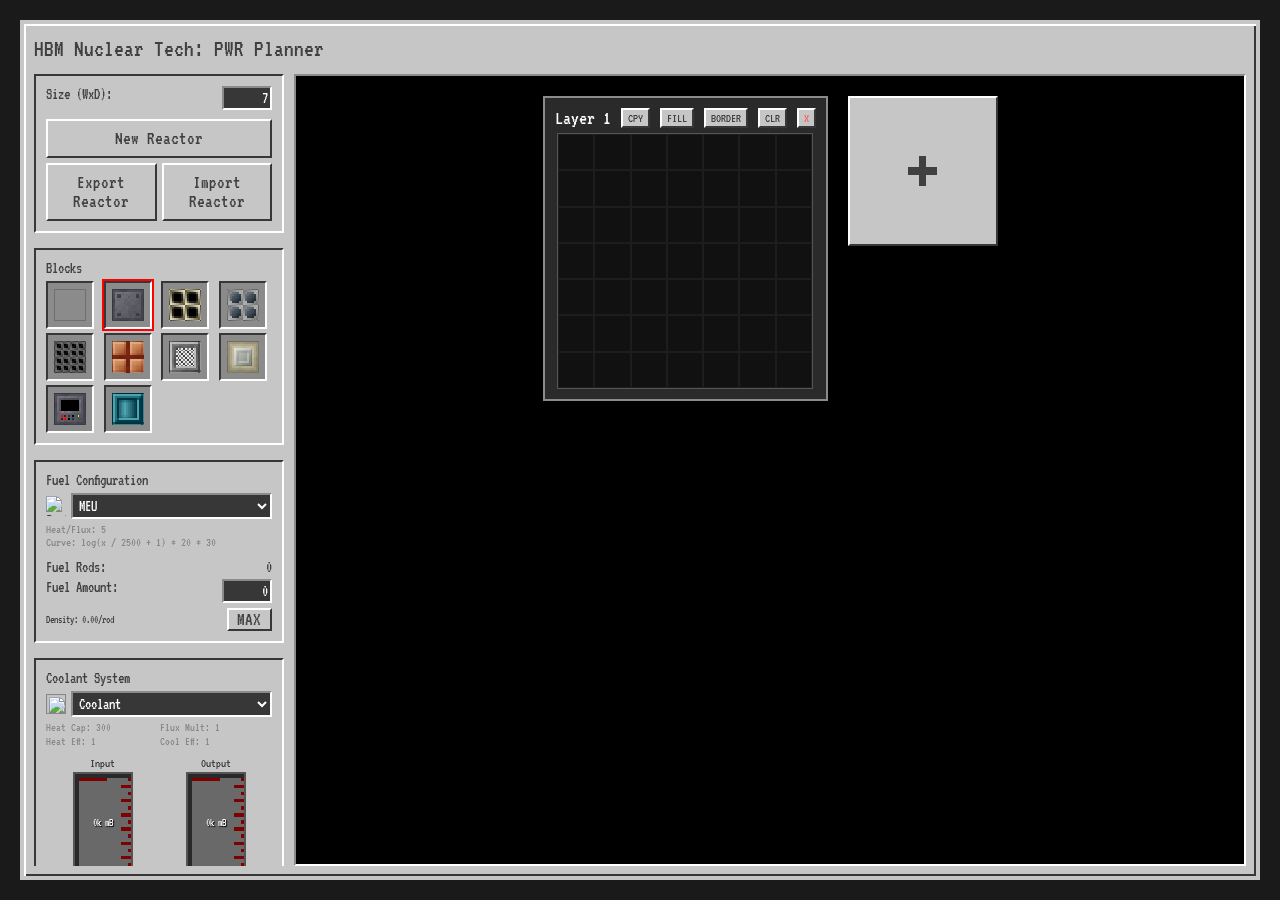
==== index.html @ e77c6b13 "Coolant flux fix, energy and fuel life Coolant flux issue is fixed, tested with thorium in-game. Fu" ====
<!DOCTYPE html>
<html lang="en">

<head>
    <meta charset="UTF-8">
    <meta name="viewport" content="width=device-width, initial-scale=1.0">
    <title>HBM:NTM PWR Simulator</title>
    <link rel="stylesheet" href="styles.css">
</head>

<body>

    <div class="mc-gui">
        <div class="mc-header">
            <span class="mc-title">HBM Nuclear Tech: PWR Planner</span>
            <span id="header-error-msg"></span>
        </div>

        <div class="workspace">

            <div class="sidebar">

                <div class="stats-panel">
                    <div class="stat-row">
                        <label for="inp-size">Size (WxD):</label>
                        <input type="number" id="inp-size" value="7" min="3" max="17">
                    </div>
                    <button class="mc-btn btn-full mt-5" id="btn-reset" onclick="UI.resetGrid()"><span>New Reactor</span></button>
                    <div class="flex-gap-5 mt-5">
                        <button class="mc-btn flex-1 btn-half" id="btn-export" onclick="IO.exportReactor()"><span>Export Reactor</span></button>
                        <button class="mc-btn flex-1 btn-half" id="btn-import" onclick="IO.openImportModal()"><span>Import Reactor</span></button>
                    </div>
                </div>

                <div class="stats-panel">
                    <div class="mb-5">Blocks</div>
                    <div class="slot-grid" id="palette-grid"></div>
                </div>

                <div class="stats-panel">
                    <div class="mb-5">Fuel Configuration</div>
                    <div class="stat-row flex-align-center mb-5">
                        <img id="fuel-icon-display" class="icon-display-fuel" src="[data-uri]" alt="Fuel Icon">
                        <select id="sel-fuel-type" class="flex-1" onchange="UI.onFuelSelect()"></select>
                    </div>

                    <div id="fuel-stats-panel" class="info-text mb-10">
                        Heat/Flux: <span id="stat-heat">0</span> <br> Curve: <span id="stat-curve"></span>
                    </div>

                    <div class="stat-row mb-5 font-normal">
                        <span>Fuel Rods:</span><span id="txt-rods">0</span>
                    </div>

                    <div class="stat-row">
                        <label for="inp-fuel-amount">Fuel Amount:</label>
                        <input type="number" id="inp-fuel-amount" min="0" value="0" oninput="UI.validateFuelInput()">
                    </div>

                    <div class="flex-between-center mt-5">
                        <span class="text-tiny">Density: <span id="val-density">0.00</span>/rod</span>
                        <button class="mc-btn btn-tiny" onclick="UI.setMaxFuel()"><span>MAX</span></button>
                    </div>
                </div>

                <div class="stats-panel">
                    <div class="mb-5">Coolant System</div>

                    <div class="stat-row mb-5 flex-align-center">
                        <img id="coolant-icon-display" class="icon-display-fluid" src="">
                        <select id="sel-coolant-type" class="flex-1" onchange="UI.onCoolantSelect()"></select>
                    </div>
                    <div id="coolant-stats-panel" class="info-grid mb-10">
                        <span>Heat Cap: <span id="stat-cool-cap">0</span></span>
                        <span>Flux Mult: <span id="stat-cool-flux">0</span></span>
                        <span>Heat Eff: <span id="stat-cool-heat">0</span></span>
                        <span>Cool Eff: <span id="stat-cool-cool">0</span></span>
                    </div>
                    
                    <div class="tank-group">
                        <div class="tank-wrapper">
                            <div class="tank-label">Input</div>
                            <div class="fluid-tank">
                                <div id="tank-fill-cold" class="tank-fill cold-fill"></div>
                                <div id="tank-text-cold" class="tank-text">0 mB</div>
                            </div>
                        </div>

                        <div class="tank-wrapper">
                            <div class="tank-label">Output</div>
                            <div class="fluid-tank">
                                <div id="tank-fill-hot" class="tank-fill hot-fill"></div>
                                <div id="tank-text-hot" class="tank-text">0 mB</div>
                            </div>
                        </div>
                    </div>
                </div>

                <div class="stats-panel">
                    <div>Fluid I/O Control</div>


                    <div class="mt-5 stat-row">
                        <label for="inp-io-in">Input (mB/t):</label>
                        <input type="number" id="inp-io-in" value="0" min="0" oninput="UI.onFluidIOChange()">
                    </div>
                    <div class="mt-5 stat-row">
                        <label for="inp-io-out">Output (mB/t):</label>
                        <input type="number" id="inp-io-out" value="0" min="0" oninput="UI.onFluidIOChange()">
                    </div>

                    <div class="mt-10 mb-5 text-small" onmousedown="event.preventDefault()">
                        <label>
                            <input type="checkbox"  id="chk-io-auto" class="font-small vertical-m"
                                onchange="UI.onFluidIOChange()">
                            Auto-Calculate
                        </label>
                        <label>
                            <input type="checkbox" id="chk-io-match" class="font-small vertical-m"
                                onchange="UI.onFluidIOChange()">
                            Output = Input
                        </label>
                    </div>

                    <div class="mt-5 text-tiny">
                        Usage: <span id="val-io-usage">0</span> mB/t <br>
                    </div>
                </div>

                <div class="stats-panel">
                    <button class="mc-btn btn-full mb-5" id="btn-toggle" onclick="Simulation.toggle()">START</button>
                    <div class="stat-row mt-10">
                        <label for="tick-per-second">TPS:</label>
                        <input type="number" id="tick-per-second" value="20" min="0">
                    </div>
                </div>

                <div class="stats-panel">
                    <div>Core Heat</div>
                    <div class="progress-bar">
                        <div class="progress-fill" id="bar-heat-core"></div>
                    </div>
                    <div id="txt-heat-core" class="text-right text-small">0 / 10.0 MTU</div>
                    <div>Hull Heat</div>
                    <div class="progress-bar">
                        <div class="progress-fill" id="bar-heat-hull"></div>
                    </div>
                    <div id="txt-heat-hull" class="text-right text-small">0 / 10.0 MTU</div>


                    <div class="text-small">Flux: <span id="txt-flux">0</span></div>

                    <div class="text-small">
                        <span onmouseenter="UI.showTooltip(event, 'At 100% efficiency')" 
                        onmouseleave="UI.hideTooltip()">Energy:</span>
                        <span onclick="cycleEnergyUnit()" onmousedown="event.preventDefault()" style="cursor: pointer; text-decoration: underline;"><span id="txt-energy-produced">0</span><span>HE</span><span id="energy-unit">/s</span></span>
                    </div>

                    <div class="text-small">
                        <span onmouseenter="UI.showTooltip(event, 'Amount of time one rod of fuel will last under current conditions.')" 
                        onmouseleave="UI.hideTooltip()"
                        >Fuel Life:</span>                   
                        <span id="txt-fuel-life">0</span> 
                        <span id="lbl-fuel-unit" onclick="cycleFuelUnit()" onmousedown="event.preventDefault()" style="cursor: pointer; text-decoration: underline;">seconds</span>
                    </div>

                    <div class="mt-10">Control Rods Target</div>
                    <div class="flex-gap-5 flex-align-center">
                        <input type="range" id="inp-control-slider" class="flex-1" min="0" max="100" value="100">
                        <input type="number" id="inp-control-num" min="0" max="100" value="100">
                    </div>
                    <div class="mt-10">Control Rods Insertion</div>
                    <div class="progress-bar">
                        <div class="progress-fill " id="bar-rod-level"></div>
                    </div>
                    <div class="text-small text-right" id="txt-rod-level">100%</div>

                    <div class="text-center text-tiny opacity-80">(0% = Fully Inserted)</div>
                </div>

            </div>

            <div class="viewport" id="viewport">
                <div class="mc-btn btn-add-layer" id="btn-add-layer" onclick="Reactor.addLayer()"></div>
            </div>

        </div>
    </div>

    <dialog id="import-modal" class="mc-dialog">
        <div class="dialog-header">Import Reactor Design</div>
        <span id="import-error"></span>               
        <div class="dialog-body">
            <div class="dialog-body"> <form onsubmit="IO.confirmImport(); return false;">
                <div class="text-small mb-5">Enter code below:</div>
                <input type="text" id="inp-import-code" class="mc-input-text" placeholder="Paste code here..." autocomplete="off">
                <div class="flex-gap-5 mt-10" style="justify-content: flex-end;">
                <button type="button" class="mc-btn btn-half" onclick="IO.closeImportModal()">Cancel</button>
                <button type="submit" class="mc-btn btn-half">IMPORT</button>
            </div>
        </div>
    </dialog>


    <div class="tooltip" id="tooltip"></div>
    <script src="sim.js" defer></script>

</body>

</html>
---- styles.css ----
@import url('https://fonts.googleapis.com/css2?family=VT323&display=swap');

*, *::before, *::after {
    box-sizing: border-box;
}

:root {
    --mc-bg: #c6c6c6;
    --mc-dark: #373737;
    --mc-light: #ffffff;
    --mc-shadow: #8b8b8b;
    --mc-text: #404040;
    --mc-slot: #8b8b8b;
}

.viewport{
    box-sizing: border-box;
    user-select: none;
    -webkit-user-select: none;
    -moz-user-select: none;
    -ms-user-select: none;
}

body {
    background-color: #1a1a1a; /* World background */
    color: var(--mc-text);
    font-family: 'VT323', monospace;
    font-size: 20px;
    margin: 0;
    padding: 20px;
    display: flex;
    flex-direction: column;
    height: 100vh;
    overflow: hidden;
}

/* The "GUI Window" Container */
.mc-gui {
    background-color: var(--mc-bg);
    border: 4px solid var(--mc-bg);
    /* The Classic Bevel Effect */
    box-shadow: 
        inset 2px 2px 0px var(--mc-light),
        inset -2px -2px 0px var(--mc-dark);
    display: flex;
    flex-direction: column;
    height: 100%;
    padding: 10px;
}

.mc-header {
    margin-bottom: 10px;
    font-size: 1.5rem;

    position: relative; 
    display: flex;
    align-items: center;
    height: 30px;
}

.mc-title {
    z-index: 1;
}

/* --- 2. LAYOUT --- */
.workspace {
    display: flex;
    gap: 10px;
    flex: 1;
    overflow: hidden;
}

.sidebar {
    width: 250px;
    display: flex;
    flex-direction: column;
    gap: 15px;
    overflow-y: auto;
}

.viewport {
    flex: 1;
    background-color: #000;
    border: 2px solid var(--mc-shadow);
    border-right-color: var(--mc-light);
    border-bottom-color: var(--mc-light);
    padding: 20px;
    overflow-y: auto;
    display: flex;
    flex-wrap: wrap;
    gap: 20px;
    align-content: flex-start;
    justify-content: center;
}

/* --- 3. UI COMPONENTS --- */

::-webkit-scrollbar {
    width: 12px;
    height: 12px;
}

::-webkit-scrollbar-track {
    background: #202020; /* Dark inner track */
    border-left: 1px solid var(--mc-shadow);
}

::-webkit-scrollbar-thumb {
    background: var(--mc-slot); /* The grey "handle" */
    border: 2px solid var(--mc-bg); /* Padding effect */
}

::-webkit-scrollbar-thumb:hover {
    background: #a0a0a0; /* Slightly lighter on hover */
}

/* Firefox Scrollbar Support */
* {
    scrollbar-width: thin;
    scrollbar-color: var(--mc-slot) #202020;
}

.mc-btn {
    background-color: var(--mc-bg);
    border: 2px solid;
    border-color: var(--mc-light) var(--mc-dark) var(--mc-dark) var(--mc-light);
    color: var(--mc-text);
    padding: 8px 12px;
    font-family: inherit;
    font-size: 1.2rem;
    outline: none; /* Remove focus ring */
    cursor: pointer;
    text-align: center;
    box-sizing: border-box;
    position: relative;
}

.mc-btn span {
    display: block;
    position: relative;
    pointer-events: none; /* Let clicks pass through to button */
}

.mc-btn:active {
    border-color: var(--mc-dark) var(--mc-light) var(--mc-light) var(--mc-dark);
}

.mc-btn:active span {
    top: 1px;
    left: 1px;
}

.mc-btn:disabled {
    color: var(--mc-shadow);
    cursor: not-allowed;
}

.mc-btn:focus-visible {
    box-shadow: inset 0 0 0 2px rgba(255, 255, 255, 0.7);
    outline: none;
}


/* --- HELPER CLASSES (NEW) --- */
.flex-1 { flex: 1; }
.flex-align-center { display: flex; align-items: center; }
.flex-between-center { display: flex; justify-content: space-between; align-items: center; }
.flex-gap-5 { display: flex; gap: 5px; }

.mt-2 { margin-top: 2px; }
.mb-2 { margin-bottom: 2px; }
.mt-5 { margin-top: 5px; }
.mt-10 { margin-top: 10px; }
.mb-5 { margin-bottom: 5px; }
.mb-10 { margin-bottom: 10px; }

.text-right { text-align: right; }
.text-center { text-align: center; }
.text-small { font-size: 0.8em; }
.text-tiny { font-size: 0.7em; }
.font-normal { font-size: 1em; }
.opacity-80 { opacity: 0.8; }

.vertical-m{ vertical-align: middle; }

/* --- SPECIFIC UI ELEMENTS (NEW) --- */

.btn-full { width: 100%; }
.btn-half { width: 50%; }
.btn-tiny { width: 20%; padding: 0;}


.btn-add-layer {
    width: 150px;
    height: 150px;
    display: flex;
    align-items: center;
    justify-content: center;
    position: relative;
    cursor: pointer;
}

.btn-add-layer::before {
    content: '';
    position: absolute;
    width: 20%;       /* Length of the line relative to button */
    height: 5%;      /* Thickness of the line */
    background-color: var(--mc-text); /* Uses your variable color */
}

/* The Vertical Line */
.btn-add-layer::after {
    content: '';
    position: absolute;
    height: 20%;      /* Length of the line relative to button */
    width: 5%;       /* Thickness of the line */
    background-color: var(--mc-text); /* Uses your variable color */
}

.icon-display-fuel {
    width: 20px;
    height: 20px;
    margin-right: 5px;
    background: transparent;
}

.icon-display-fluid {
    width: 20px;
    height: 20px;
    margin-right: 5px;
    border: 1px solid #888;
    background: transparent;
}

.info-text {
    font-size: 0.8rem;
    color: #888;
}

.info-grid {
    font-size: 0.75rem;
    color: #888;
    display: grid;
    grid-template-columns: 1fr 1fr;
    gap: 2px;
}

/* --- TANK STYLES (NEW) --- */
.tank-group {
    display: flex;
    justify-content: space-around;
    margin-top: 10px;
}

.tank-wrapper {
    text-align: center;
}
 
.tank-label {
    font-size: 0.8em;
    margin-bottom: 2px;
}

.fluid-tank {
    width: 60px;
    height: 100px;
    position: relative;
    border: 2px solid #555;
    background-color: #222;
    background-image: url('textures/tank_gui.png');
    background-size: cover;
}

.tank-fill {
    position: absolute;
    bottom: 0;
    width: 100%;
    height: 0%; /* JS will update this */
    transition: height 0.2s;
}

/* Default Colors (JS can override) */
.cold-fill { background-color: rgba(50, 150, 255, 0.6); }
.hot-fill { background-color: rgba(255, 100, 50, 0.6); }

.tank-text {
    position: absolute;
    width: 100%;
    top: 50%;
    transform: translateY(-50%);
    font-size: 0.7em;
    text-shadow: 1px 1px 1px #000;
    word-break: break-all;
    color: white;
}

/* --- HEAT BAR --- */
#bar-heat {
    background: #ff3300; /* Moved from HTML style */
}

/* Inventory Slot Style */
.slot-grid {
    display: grid;
    grid-template-columns: repeat(4, 1fr);
    gap: 4px;
}

.slot {
    width: 48px;
    height: 48px;
    background-color: var(--mc-slot);
    border: 2px solid;
    border-color: var(--mc-dark) var(--mc-light) var(--mc-light) var(--mc-dark);
    cursor: pointer;
    display: flex;
    align-items: center;
    justify-content: center;
    position: relative;
}

.slot:hover {
    background-color: #9b9b9b;
}

.slot.selected {
    outline: 2px solid #ff0000;
    z-index: 10;
}

/* The Item inside the slot */
.block-icon {
    width: 32px;
    height: 32px;
    border: 1px solid rgba(0,0,0,0.2);
}

/* --- 4. LAYER EDITOR --- */
.layer-container {
    display: flex;
    flex-direction: column;
    align-items: center;
    background: #2a2a2a;
    padding: 10px;
    border: 2px solid var(--mc-shadow);
}

.layer-header {
    color: #fff;
    margin-bottom: 5px;
    display: flex;
    gap: 10px;
}

.grid-editor {
    display: grid;
    /* Clamp ensures it doesn't get too small or huge */
    width: clamp(150px, 20vw, 300px); 
    height: clamp(150px, 20vw, 300px);
    background-color: #111;
    border: 1px solid #555;
    cursor: crosshair;
}

.cell {
    border: 1px solid rgba(255,255,255,0.05);
}
.cell:hover {
    border: 1px solid rgba(255,255,255,0.5);
}

/* --- 5. STATS PANEL --- */
.stats-panel {
    background-color: var(--mc-bg);
    border: 2px solid;
    border-color: var(--mc-dark) var(--mc-light) var(--mc-light) var(--mc-dark);
    padding: 10px;
    font-size: 1rem;
}

.stat-row {
    display: flex;
    justify-content: space-between;
    margin-bottom: 4px;
}

.progress-bar {
    height: 12px;
    background: #555;
    border: 1px solid #000;
    width: 100%;
    position: relative;
    margin-top: 2px;
}
.progress-fill {
    height: 100%;
    width: 0%;
    background-color: #4db8ff;
    transition: width 0.05s;
}

/* --- UTILS --- */
input, select, textarea, button {
    font-family: inherit; /* Inherits VT323 */
    font-size: 1rem;      /* Matches the sidebar text size */
}

input[type="number"], select {
    background-color: var(--mc-dark); /* #373737 */
    color: var(--mc-light);           /* #ffffff */
    border: 2px solid;
    border-color: var(--mc-shadow) var(--mc-light) var(--mc-light) var(--mc-shadow); /* Inset effect */
    padding: 2px;
}

input:focus, select:focus {
    outline: 2px solid #ffffff;
    outline-offset: -2px;
}

.tooltip {
    position: absolute;
    background: #100010;
    color: white;
    border: 2px solid #2a00aa;
    padding: 4px;
    font-size: 0.8rem;
    pointer-events: none;
    display: none;
    z-index: 100;
}

.cell, .block-icon {
    background-size: cover;
    background-position: center;
    image-rendering: pixelated;
}

input[type="number"] {
    text-align: right;
    width: 50px;
}

input[type=number]::-webkit-inner-spin-button, 
input[type=number]::-webkit-outer-spin-button { 
    -webkit-appearance: none; 
    margin: 0; 
}

input[type=number] {
    -moz-appearance: textfield; /* Firefox */
    appearance: textfield;      /* Standard */
}

#header-error-msg {
    font-size: 1rem;
    position: absolute;
    left: 0;
    width: 100%;      
    text-align: center; 
    color: #ff3333;    
    pointer-events: none;
    font-family: monospace;
}

#import-error {
    font-size: 1.2rem;
    position: absolute;
    left: 0;
    width: 100%;      
    text-align: center; 
    color: #ff3333;    
    pointer-events: none;
    margin-top: 10px;
}

.pixelated {
    image-rendering: -moz-crisp-edges;      /* Firefox */
    image-rendering: -o-crisp-edges;        /* Opera */
    image-rendering: -webkit-optimize-contrast; /* Webkit (Chrome/Safari) */
    image-rendering: pixelated;             /* Standard */
    -ms-interpolation-mode: nearest-neighbor; /* IE (if needed) */
}

img, .cell, .block-icon, .fluid-tank, .icon-display {
    image-rendering: pixelated;
}

/* NEW: Import Modal Styling */
.mc-dialog {
    background-color: var(--mc-bg);
    border: 4px solid var(--mc-bg);
    box-shadow: 
        inset 2px 2px 0px var(--mc-light),
        inset -2px -2px 0px var(--mc-dark);
    color: var(--mc-text);
    padding: 0;
    width: 300px;
    font-family: 'VT323', monospace;
}

/* Native dialog backdrop fix */
.mc-dialog::backdrop {
    background: rgba(0, 0, 0, 0.65); /* Darker is usually better for games */
    backdrop-filter: blur(2px);       /* Optional: nice modern touch */
}

.dialog-header {
    background: var(--mc-dark);
    color: white;
    padding: 5px 10px;
    font-size: 1.1rem;
}

.dialog-body {
    padding: 15px;
}

.mc-input-text {
    width: 100%;
    background: #000;
    border: 1px solid #555;
    color: #fff;
    font-family: inherit;
    font-size: 1rem;
    padding: 5px;
    outline: none;
}
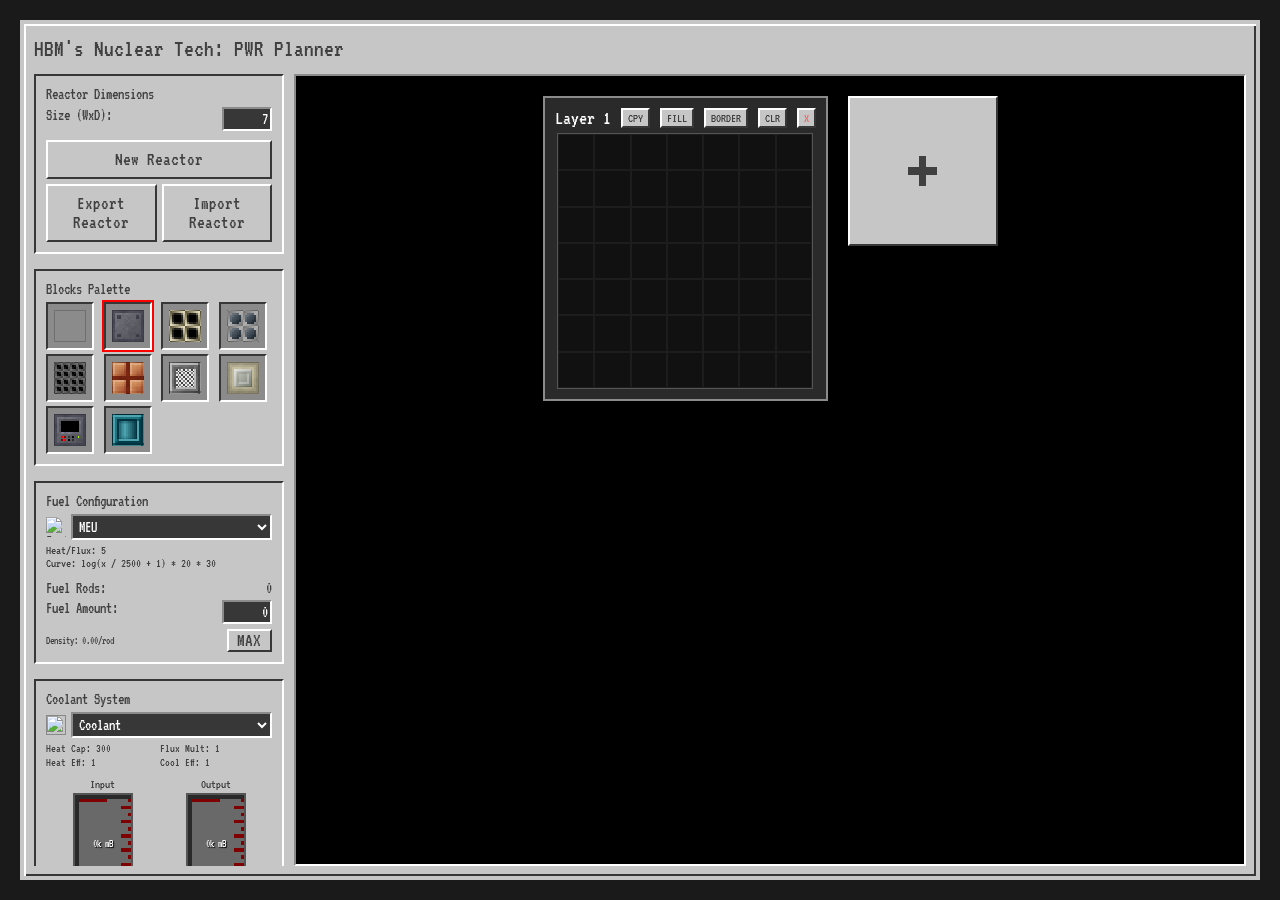
==== commit 569c81f9: "SEO upgrade, sitemap HTML redone to make sure we are not the 50th result on google, also added a sit" ====
--- a/index.html
+++ b/index.html
@@ -4,23 +4,53 @@
 <head>
     <meta charset="UTF-8">
     <meta name="viewport" content="width=device-width, initial-scale=1.0">
-    <title>HBM:NTM PWR Simulator</title>
+    
+    <title>HBM:NTM Reactor Planner - PWR Simulator for Minecraft</title>
+    
+    <meta name="description" content="The ultimate reactor planner for HBM's Nuclear Tech Mod (NTM). Simulate Pressurized Water Reactors (PWR) and optimize your Minecraft nuclear setups online.">
+    
+    <meta property="og:title" content="HBM:NTM PWR Simulator">
+    <meta property="og:description" content="Design and optimize your HBM's Nuclear Tech reactors directly in your browser.">
+    <meta property="og:type" content="website">
+    <meta property="og:url" content="https://baronnred.github.io/Baron-s-PWR-Simulator/"> <link rel="canonical" href="https://baronnred.github.io/Baron-s-PWR-Simulator/" /> <script type="application/ld+json">
+    {
+      "@context": "https://schema.org",
+      "@type": "SoftwareApplication",
+      "name": "HBM:NTM PWR Simulator",
+      "applicationCategory": "GameApplication",
+      "operatingSystem": "Web Browser",
+      "offers": {
+        "@type": "Offer",
+        "price": "0",
+        "priceCurrency": "USD"
+      },
+      "description": "A simulation tool for planning Pressurized Water Reactors in HBM's Nuclear Tech Mod for Minecraft."
+    }
+    </script>
+
+    <link rel="preconnect" href="https://fonts.googleapis.com">
+    <link rel="preconnect" href="https://fonts.gstatic.com" crossorigin>
+    <link href="https://fonts.googleapis.com/css2?family=VT323&display=swap" rel="stylesheet">
     <link rel="stylesheet" href="styles.css">
+    <script src="https://cdnjs.cloudflare.com/ajax/libs/jszip/3.10.1/jszip.min.js"></script>
+    <script src="https://cdnjs.cloudflare.com/ajax/libs/FileSaver.js/2.0.5/FileSaver.min.js"></script>
 </head>
 
 <body>
 
-    <div class="mc-gui">
-        <div class="mc-header">
-            <span class="mc-title">HBM Nuclear Tech: PWR Planner</span>
+    <main class="mc-gui">
+        
+        <header class="mc-header">
+            <h1 class="mc-title">HBM's Nuclear Tech: PWR Planner</h1>
             <span id="header-error-msg"></span>
-        </div>
+        </header>
 
         <div class="workspace">
 
-            <div class="sidebar">
-
-                <div class="stats-panel">
+            <aside class="sidebar" aria-label="Reactor Controls">
+
+                <div class="stats-panel">
+                    <h2 class="mb-5">Reactor Dimensions</h2>
                     <div class="stat-row">
                         <label for="inp-size">Size (WxD):</label>
                         <input type="number" id="inp-size" value="7" min="3" max="17">
@@ -33,15 +63,15 @@
                 </div>
 
                 <div class="stats-panel">
-                    <div class="mb-5">Blocks</div>
+                    <h2 class="mb-5">Blocks Palette</h2>
                     <div class="slot-grid" id="palette-grid"></div>
                 </div>
 
                 <div class="stats-panel">
-                    <div class="mb-5">Fuel Configuration</div>
+                    <h2 class="mb-5">Fuel Configuration</h2>
                     <div class="stat-row flex-align-center mb-5">
-                        <img id="fuel-icon-display" class="icon-display-fuel" src="[data-uri]" alt="Fuel Icon">
-                        <select id="sel-fuel-type" class="flex-1" onchange="UI.onFuelSelect()"></select>
+                        <img id="fuel-icon-display" class="icon-display-fuel" src="[data-uri]" alt="Fuel Rod Icon">
+                        <select id="sel-fuel-type" class="flex-1" aria-label="Select Fuel Type" onchange="UI.onFuelSelect()"></select>
                     </div>
 
                     <div id="fuel-stats-panel" class="info-text mb-10">
@@ -58,17 +88,16 @@
                     </div>
 
                     <div class="flex-between-center mt-5">
-                        <span class="text-tiny">Density: <span id="val-density">0.00</span>/rod</span>
+                        <span class="text-small">Density: <span id="val-density">0.00</span>/rod</span>
                         <button class="mc-btn btn-tiny" onclick="UI.setMaxFuel()"><span>MAX</span></button>
                     </div>
                 </div>
 
                 <div class="stats-panel">
-                    <div class="mb-5">Coolant System</div>
+                    <h2 class="mb-5">Coolant System</h2>
 
                     <div class="stat-row mb-5 flex-align-center">
-                        <img id="coolant-icon-display" class="icon-display-fluid" src="">
-                        <select id="sel-coolant-type" class="flex-1" onchange="UI.onCoolantSelect()"></select>
+                        <img id="coolant-icon-display" class="icon-display-fluid" src="" alt="Coolant Fluid Icon"> <select id="sel-coolant-type" class="flex-1" aria-label="Select Coolant Type" onchange="UI.onCoolantSelect()"></select>
                     </div>
                     <div id="coolant-stats-panel" class="info-grid mb-10">
                         <span>Heat Cap: <span id="stat-cool-cap">0</span></span>
@@ -97,8 +126,7 @@
                 </div>
 
                 <div class="stats-panel">
-                    <div>Fluid I/O Control</div>
-
+                    <h2 class="mb-5">Fluid I/O Control</h2>
 
                     <div class="mt-5 stat-row">
                         <label for="inp-io-in">Input (mB/t):</label>
@@ -122,13 +150,13 @@
                         </label>
                     </div>
 
-                    <div class="mt-5 text-tiny">
+                    <div class="mt-5 text-small text-center">
                         Usage: <span id="val-io-usage">0</span> mB/t <br>
                     </div>
                 </div>
 
                 <div class="stats-panel">
-                    <button class="mc-btn btn-full mb-5" id="btn-toggle" onclick="Simulation.toggle()">START</button>
+                    <button class="mc-btn btn-full mb-5" id="btn-toggle" onclick="Simulation.toggle()">START SIMULATION</button>
                     <div class="stat-row mt-10">
                         <label for="tick-per-second">TPS:</label>
                         <input type="number" id="tick-per-second" value="20" min="0">
@@ -136,13 +164,15 @@
                 </div>
 
                 <div class="stats-panel">
+                    <h2 class="mb-5">Reactor Status</h2>
                     <div>Core Heat</div>
-                    <div class="progress-bar">
+                    <div class="progress-bar" role="progressbar" aria-label="Core Heat">
                         <div class="progress-fill" id="bar-heat-core"></div>
                     </div>
                     <div id="txt-heat-core" class="text-right text-small">0 / 10.0 MTU</div>
+                    
                     <div>Hull Heat</div>
-                    <div class="progress-bar">
+                    <div class="progress-bar" role="progressbar" aria-label="Hull Heat">
                         <div class="progress-fill" id="bar-heat-hull"></div>
                     </div>
                     <div id="txt-heat-hull" class="text-right text-small">0 / 10.0 MTU</div>
@@ -159,52 +189,60 @@
                     <div class="text-small">
                         <span onmouseenter="UI.showTooltip(event, 'Amount of time one rod of fuel will last under current conditions.')" 
                         onmouseleave="UI.hideTooltip()"
-                        >Fuel Life:</span>                   
+                        >Fuel Life:</span>                  
                         <span id="txt-fuel-life">0</span> 
                         <span id="lbl-fuel-unit" onclick="cycleFuelUnit()" onmousedown="event.preventDefault()" style="cursor: pointer; text-decoration: underline;">seconds</span>
                     </div>
 
                     <div class="mt-10">Control Rods Target</div>
                     <div class="flex-gap-5 flex-align-center">
-                        <input type="range" id="inp-control-slider" class="flex-1" min="0" max="100" value="100">
-                        <input type="number" id="inp-control-num" min="0" max="100" value="100">
+                        <input type="range" id="inp-control-slider" class="flex-1" min="0" max="100" value="100" aria-label="Control Rod Slider">
+                        <input type="number" id="inp-control-num" min="0" max="100" value="100" aria-label="Control Rod Value">
                     </div>
                     <div class="mt-10">Control Rods Insertion</div>
-                    <div class="progress-bar">
-                        <div class="progress-fill " id="bar-rod-level"></div>
+                    <div class="progress-bar" role="progressbar" aria-label="Rod Insertion Level">
+                        <div class="progress-fill" id="bar-rod-level"></div>
                     </div>
                     <div class="text-small text-right" id="txt-rod-level">100%</div>
 
-                    <div class="text-center text-tiny opacity-80">(0% = Fully Inserted)</div>
-                </div>
-
-            </div>
-
-            <div class="viewport" id="viewport">
-                <div class="mc-btn btn-add-layer" id="btn-add-layer" onclick="Reactor.addLayer()"></div>
-            </div>
+                    <div class="text-center text-small">(0% = Fully Inserted)</div>
+                </div>
+
+            </aside>
+
+            <section class="viewport" id="viewport" aria-label="Reactor Grid">
+                <div class="mc-btn btn-add-layer" id="btn-add-layer" onclick="Reactor.addLayer()" title="Add Reactor Layer"></div>
+            </section>
 
         </div>
-    </div>
+        
+    <section class="sr-only">
+        <h3>About HBM:NTM PWR Planner</h3>
+            <p>
+                This <strong>HBM's Nuclear Tech Mod (NTM) Simulator</strong> helps Minecraft players design efficient Pressurized Water Reactors (PWR). 
+                Use this tool to calculate heat flux, optimize coolant flow, and predict energy output (HE/t) before building in survival mode. 
+                Compatible with HBM's Nuclear Tech Mod version 1.7.10 only. Test different fuel rod configurations, moderator blocks, and coolant types without risking a meltdown in your world.
+            </p>
+    </section>
+
+    </main>
 
     <dialog id="import-modal" class="mc-dialog">
         <div class="dialog-header">Import Reactor Design</div>
-        <span id="import-error"></span>               
+        <span id="import-error"></span>              
         <div class="dialog-body">
-            <div class="dialog-body"> <form onsubmit="IO.confirmImport(); return false;">
+             <form onsubmit="IO.confirmImport(); return false;">
                 <div class="text-small mb-5">Enter code below:</div>
                 <input type="text" id="inp-import-code" class="mc-input-text" placeholder="Paste code here..." autocomplete="off">
                 <div class="flex-gap-5 mt-10" style="justify-content: flex-end;">
                 <button type="button" class="mc-btn btn-half" onclick="IO.closeImportModal()">Cancel</button>
                 <button type="submit" class="mc-btn btn-half">IMPORT</button>
             </div>
-        </div>
+             </form> </div>
     </dialog>
 
-
-    <div class="tooltip" id="tooltip"></div>
+    <div class="tooltip" id="tooltip" role="tooltip"></div>
     <script src="sim.js" defer></script>
 
 </body>
-
 </html>
--- a/styles.css
+++ b/styles.css
@@ -1,5 +1,3 @@
-@import url('https://fonts.googleapis.com/css2?family=VT323&display=swap');
-
 *, *::before, *::after {
     box-sizing: border-box;
 }
@@ -58,7 +56,7 @@
     height: 30px;
 }
 
-.mc-title {
+h1.mc-title {
     z-index: 1;
 }
 
@@ -176,8 +174,7 @@
 
 .text-right { text-align: right; }
 .text-center { text-align: center; }
-.text-small { font-size: 0.8em; }
-.text-tiny { font-size: 0.7em; }
+.text-small { font-size: 0.7em; }
 .font-normal { font-size: 1em; }
 .opacity-80 { opacity: 0.8; }
 
@@ -234,12 +231,10 @@
 
 .info-text {
     font-size: 0.8rem;
-    color: #888;
 }
 
 .info-grid {
     font-size: 0.75rem;
-    color: #888;
     display: grid;
     grid-template-columns: 1fr 1fr;
     gap: 2px;
@@ -499,10 +494,10 @@
     font-family: 'VT323', monospace;
 }
 
-/* Native dialog backdrop fix */
+
 .mc-dialog::backdrop {
-    background: rgba(0, 0, 0, 0.65); /* Darker is usually better for games */
-    backdrop-filter: blur(2px);       /* Optional: nice modern touch */
+    background: rgba(0, 0, 0, 0.65); 
+    backdrop-filter: blur(2px);       
 }
 
 .dialog-header {
@@ -527,3 +522,33 @@
     outline: none;
 }
 
+h1.mc-title {
+    display: inline;
+    font-size: inherit;
+    font-weight: inherit;
+    margin: 0; 
+    padding: 0;
+    line-height: inherit;
+}
+
+.sidebar h2 {
+    display: block;
+    font-size: inherit;
+    font-weight: inherit;
+    margin: 0;
+    padding: 0;
+
+    margin-bottom: 5px;
+}
+
+.sr-only {
+    position: absolute;
+    width: 1px;
+    height: 1px;
+    padding: 0;
+    margin: -1px;
+    overflow: hidden;
+    clip: rect(0, 0, 0, 0);
+    white-space: nowrap;
+    border: 0;
+}
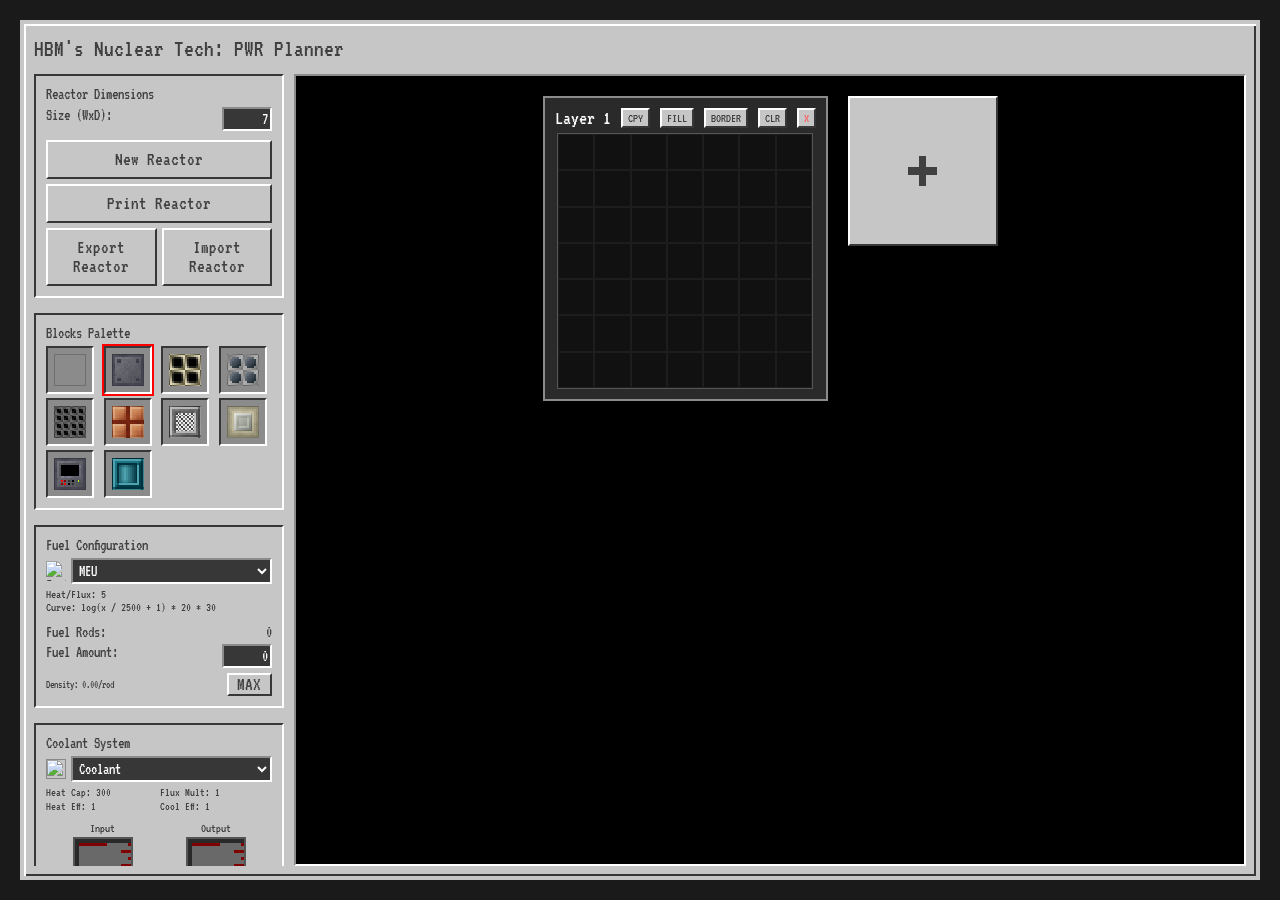
==== commit be196007: "Skeleton of printing function" ====
--- a/index.html
+++ b/index.html
@@ -4,7 +4,7 @@
 <head>
     <meta charset="UTF-8">
     <meta name="viewport" content="width=device-width, initial-scale=1.0">
-    
+    <link rel="icon" type="image/x-icon" href="textures/favicon.ico">
     <title>HBM:NTM Reactor Planner - PWR Simulator for Minecraft</title>
     
     <meta name="description" content="The ultimate reactor planner for HBM's Nuclear Tech Mod (NTM). Simulate Pressurized Water Reactors (PWR) and optimize your Minecraft nuclear setups online.">
@@ -56,6 +56,7 @@
                         <input type="number" id="inp-size" value="7" min="3" max="17">
                     </div>
                     <button class="mc-btn btn-full mt-5" id="btn-reset" onclick="UI.resetGrid()"><span>New Reactor</span></button>
+                    <button class="mc-btn btn-full mt-5" id="btn-download" onclick="ReactorPrinter.download(Reactor)" class="mc-btn">Print Reactor</button>
                     <div class="flex-gap-5 mt-5">
                         <button class="mc-btn flex-1 btn-half" id="btn-export" onclick="IO.exportReactor()"><span>Export Reactor</span></button>
                         <button class="mc-btn flex-1 btn-half" id="btn-import" onclick="IO.openImportModal()"><span>Import Reactor</span></button>
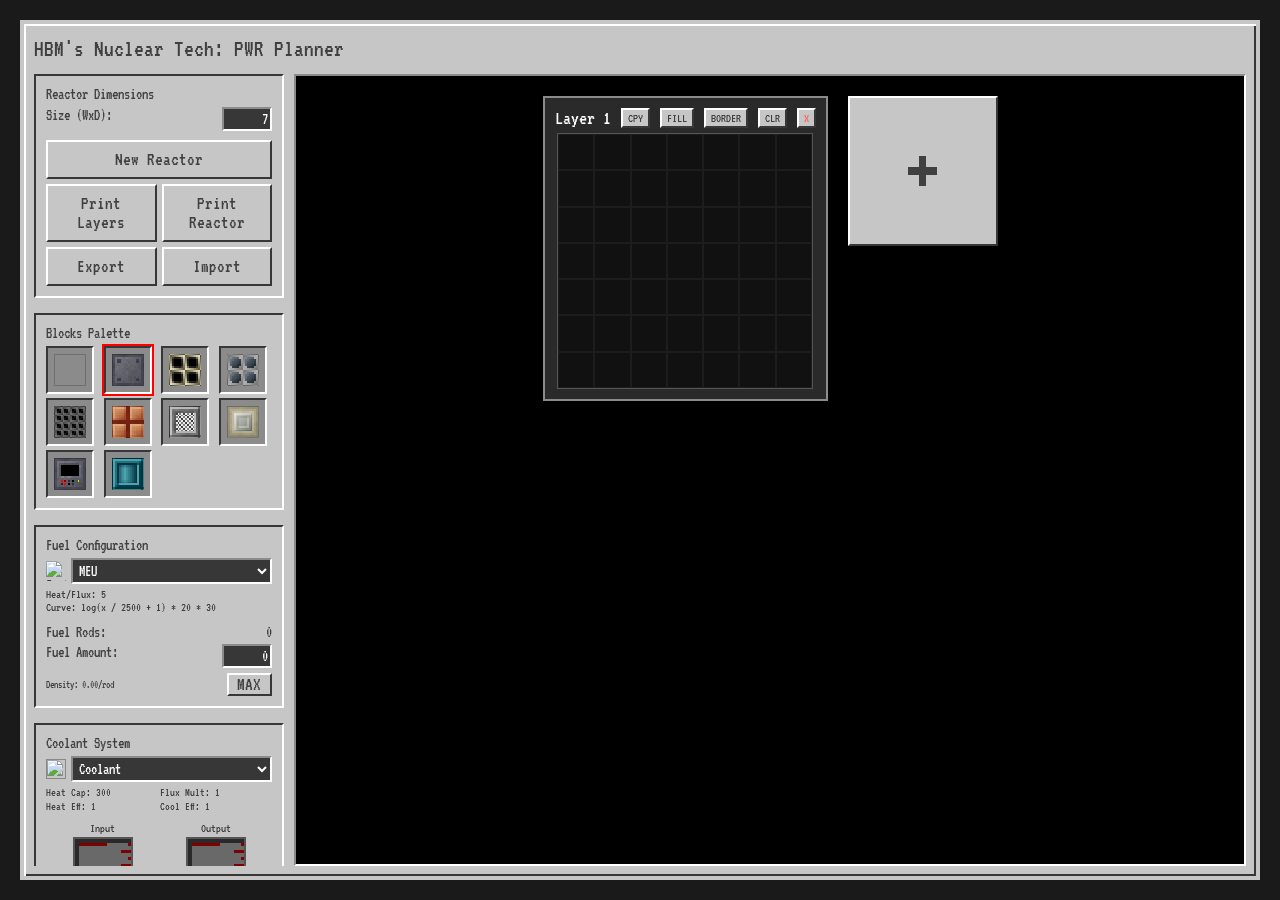
==== commit 8d0791f2: "Most painful QoL so far" ====
--- a/index.html
+++ b/index.html
@@ -56,10 +56,13 @@
                         <input type="number" id="inp-size" value="7" min="3" max="17">
                     </div>
                     <button class="mc-btn btn-full mt-5" id="btn-reset" onclick="UI.resetGrid()"><span>New Reactor</span></button>
-                    <button class="mc-btn btn-full mt-5" id="btn-download" onclick="ReactorPrinter.download(Reactor)" class="mc-btn">Print Reactor</button>
                     <div class="flex-gap-5 mt-5">
-                        <button class="mc-btn flex-1 btn-half" id="btn-export" onclick="IO.exportReactor()"><span>Export Reactor</span></button>
-                        <button class="mc-btn flex-1 btn-half" id="btn-import" onclick="IO.openImportModal()"><span>Import Reactor</span></button>
+                    <button class="mc-btn flex-1 btn-half" id="btn-download" onclick="ReactorPrinter.download(Reactor)">Print Layers</button>
+                    <button class="mc-btn flex-1 btn-half" id="btn-print" onclick="ReactorPrinter.exportToPng(Reactor)">Print Reactor</button>
+                    </div>
+                    <div class="flex-gap-5 mt-5">
+                        <button class="mc-btn flex-1 btn-half" id="btn-export" onclick="IO.exportReactor()"><span>Export</span></button>
+                        <button class="mc-btn flex-1 btn-half" id="btn-import" onclick="IO.openImportModal()"><span>Import</span></button>
                     </div>
                 </div>
 
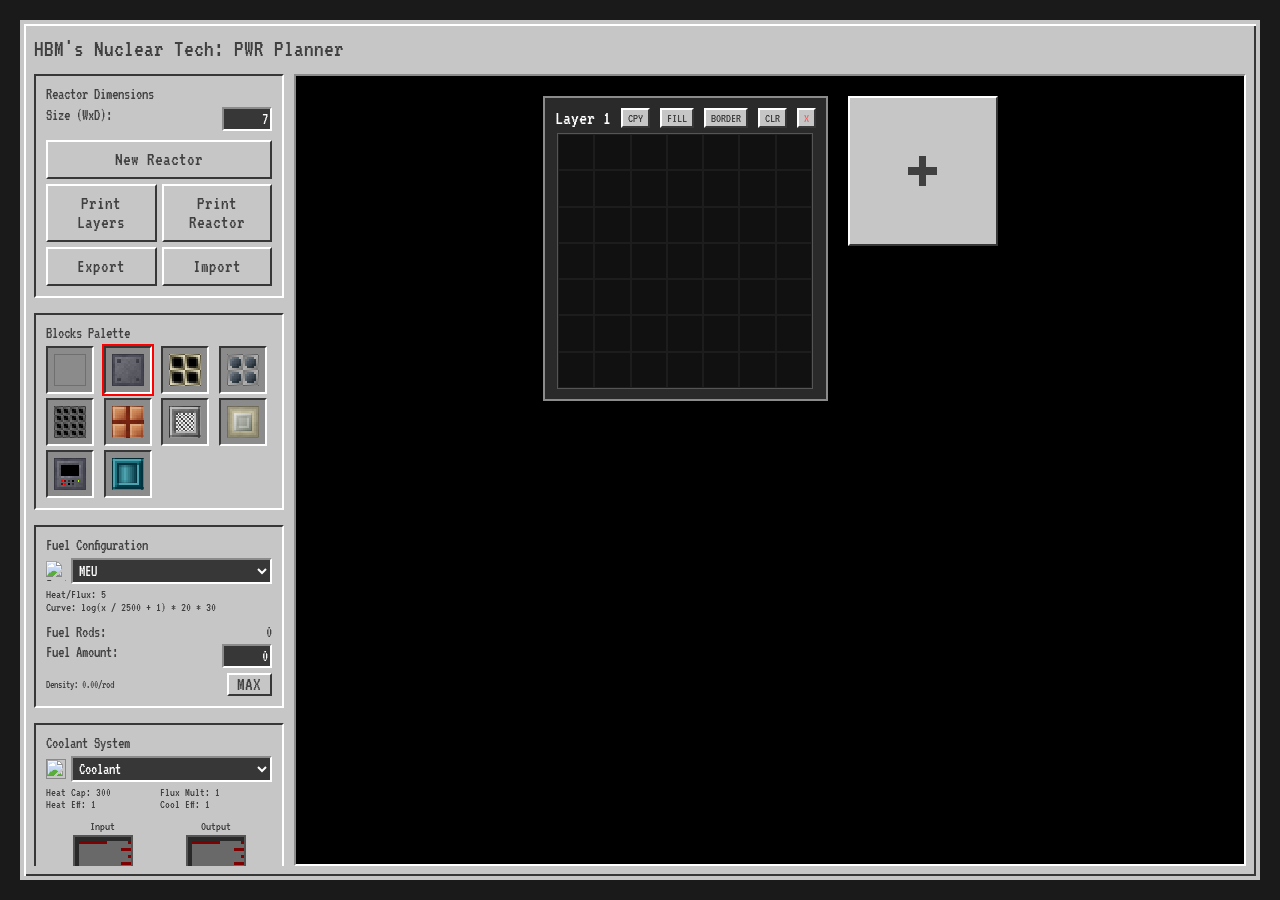
==== commit f802f907: "added NTM:Space compat" ====
--- a/index.html
+++ b/index.html
@@ -103,12 +103,21 @@
                     <div class="stat-row mb-5 flex-align-center">
                         <img id="coolant-icon-display" class="icon-display-fluid" src="" alt="Coolant Fluid Icon"> <select id="sel-coolant-type" class="flex-1" aria-label="Select Coolant Type" onchange="UI.onCoolantSelect()"></select>
                     </div>
-                    <div id="coolant-stats-panel" class="info-grid mb-10">
+                    <div id="coolant-stats-panel1" class="info-grid">
                         <span>Heat Cap: <span id="stat-cool-cap">0</span></span>
                         <span>Flux Mult: <span id="stat-cool-flux">0</span></span>
+                    </div>
+                    <div id="coolant-stats-panel2" class="info-grid">
                         <span>Heat Eff: <span id="stat-cool-heat">0</span></span>
                         <span>Cool Eff: <span id="stat-cool-cool">0</span></span>
                     </div>
+                    <div id="coolant-stats-panel3" class="info-grid">
+                        <span>ISP: <span id="stat-cool-ISP">0</span></span>
+                        <span>Thrust: <span id="stat-cool-thrust">0</span></span> 
+                    </div>    
+
+         
+                    
                     
                     <div class="tank-group">
                         <div class="tank-wrapper">
@@ -183,8 +192,10 @@
 
 
                     <div class="text-small">Flux: <span id="txt-flux">0</span></div>
-
-                    <div class="text-small">
+                    <div class="text-small">Structural Efficiency: <span id="val-struct-mult">0</span></div>
+
+
+                    <div id="container-energy-produced" class="text-small">
                         <span onmouseenter="UI.showTooltip(event, 'At 100% efficiency')" 
                         onmouseleave="UI.hideTooltip()">Energy:</span>
                         <span onclick="cycleEnergyUnit()" onmousedown="event.preventDefault()" style="cursor: pointer; text-decoration: underline;"><span id="txt-energy-produced">0</span><span>HE</span><span id="energy-unit">/s</span></span>
@@ -196,6 +207,14 @@
                         >Fuel Life:</span>                  
                         <span id="txt-fuel-life">0</span> 
                         <span id="lbl-fuel-unit" onclick="cycleFuelUnit()" onmousedown="event.preventDefault()" style="cursor: pointer; text-decoration: underline;">seconds</span>
+                    </div>
+
+                    <div id="container-isp" class="text-small">
+                        <span onmouseenter="UI.showTooltip(event, 'NTM:Space feature')" onmouseleave="UI.hideTooltip()">ISP: </span><span id="txt-isp">0</span>
+                    </div>
+
+                    <div id= "container-thrust" class="text-small">
+                        <span onmouseenter="UI.showTooltip(event, 'NTM:Space feature')" onmouseleave="UI.hideTooltip()">Thrust: </span><span id="txt-thrust">0</span><span>N</span>
                     </div>
 
                     <div class="mt-10">Control Rods Target</div>
